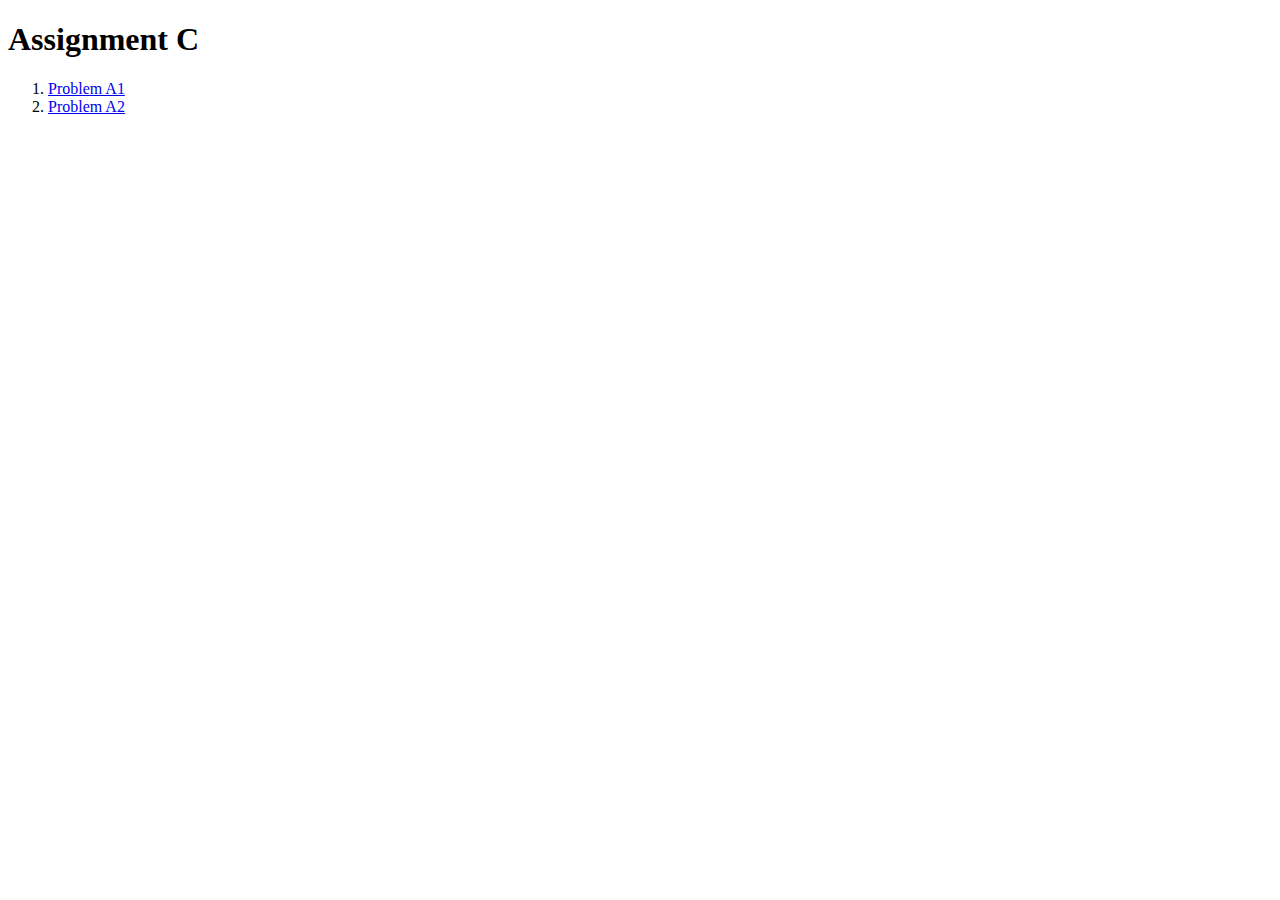
==== as_a/index.html @ a113a54a "added content to index file" ====
<!DOCTYPE html>

<!--

	This Page lists all C++ Code relevant to Assignment A 

-->

<html lang="en">

<body>
	<head>
		<title>Assignment B</title>
		<meta charset="utf-8">
		<link rel="icon" type="image/x-icon" href="../favicon_7.ico">
	</head>
	<h1>Assignment C</h1>	

	<ol>
		<li><a href="prob_a1.cpp">Problem A1</a></li>
		<li><a href="prob_a2.cpp">Problem A2</a></li>
	</ol>
</body>



<html>
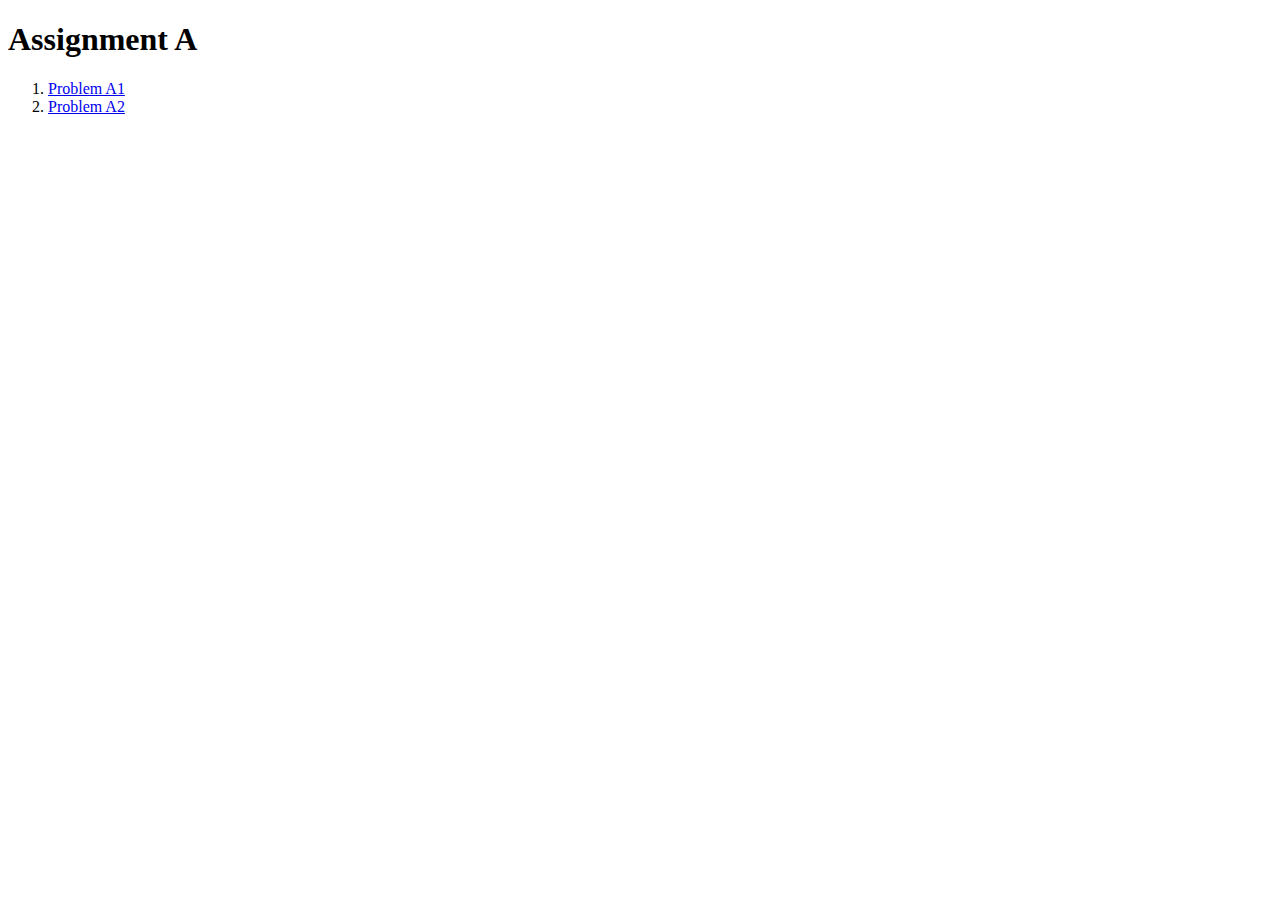
==== commit dd89c7e1: "fixed title and heading" ====
--- a/as_a/index.html
+++ b/as_a/index.html
@@ -10,11 +10,11 @@
 
 <body>
 	<head>
-		<title>Assignment B</title>
+		<title>Assignment A</title>
 		<meta charset="utf-8">
 		<link rel="icon" type="image/x-icon" href="../favicon_7.ico">
 	</head>
-	<h1>Assignment C</h1>	
+	<h1>Assignment A</h1>	
 
 	<ol>
 		<li><a href="prob_a1.cpp">Problem A1</a></li>
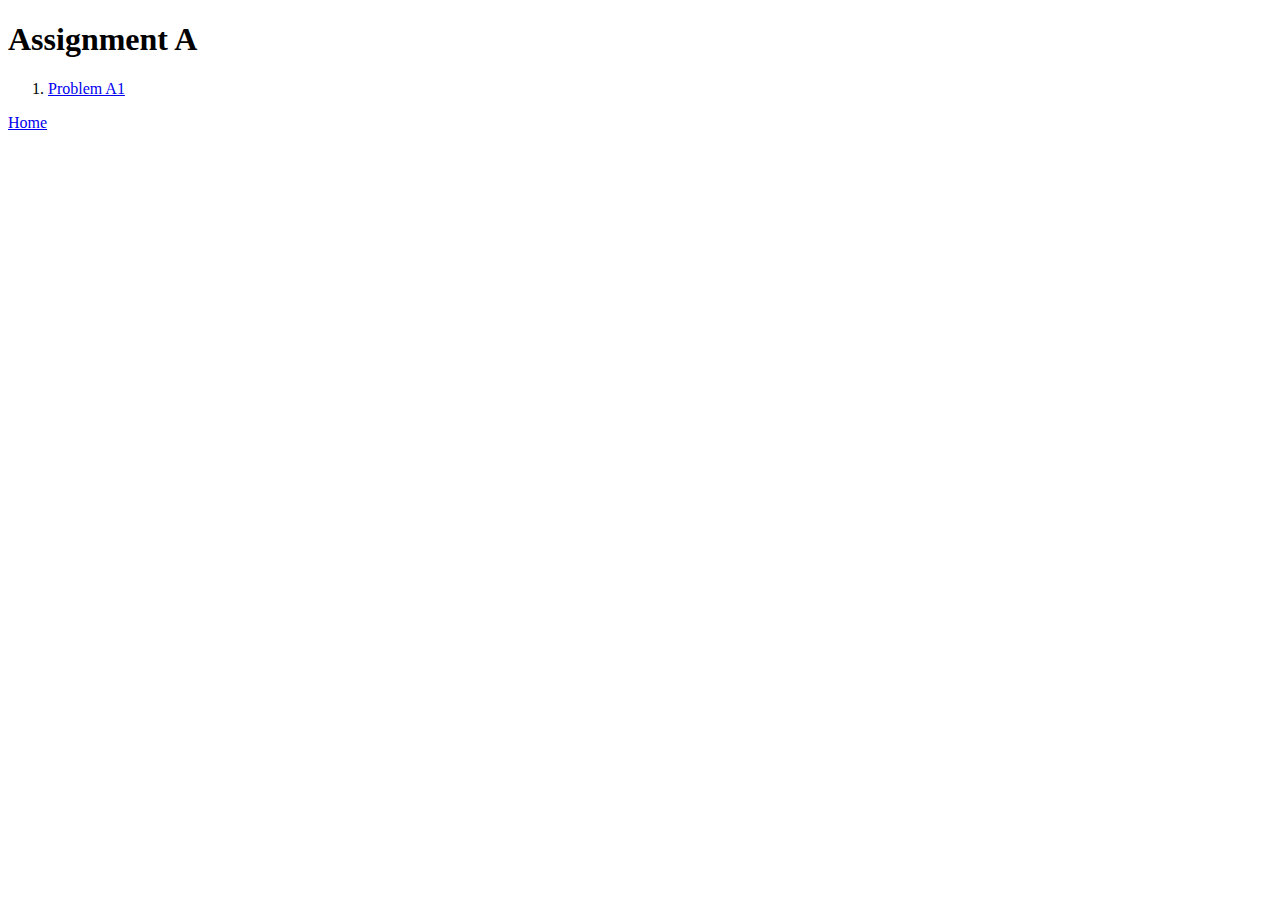
==== commit b3ce958d: "removed link and added link" ====
--- a/as_a/index.html
+++ b/as_a/index.html
@@ -18,8 +18,12 @@
 
 	<ol>
 		<li><a href="prob_a1.cpp">Problem A1</a></li>
-		<li><a href="prob_a2.cpp">Problem A2</a></li>
 	</ol>
+	<footer>
+		<p>
+			<a href="../index.html">Home</a>
+		</p>
+	</footer>
 </body>
 
 
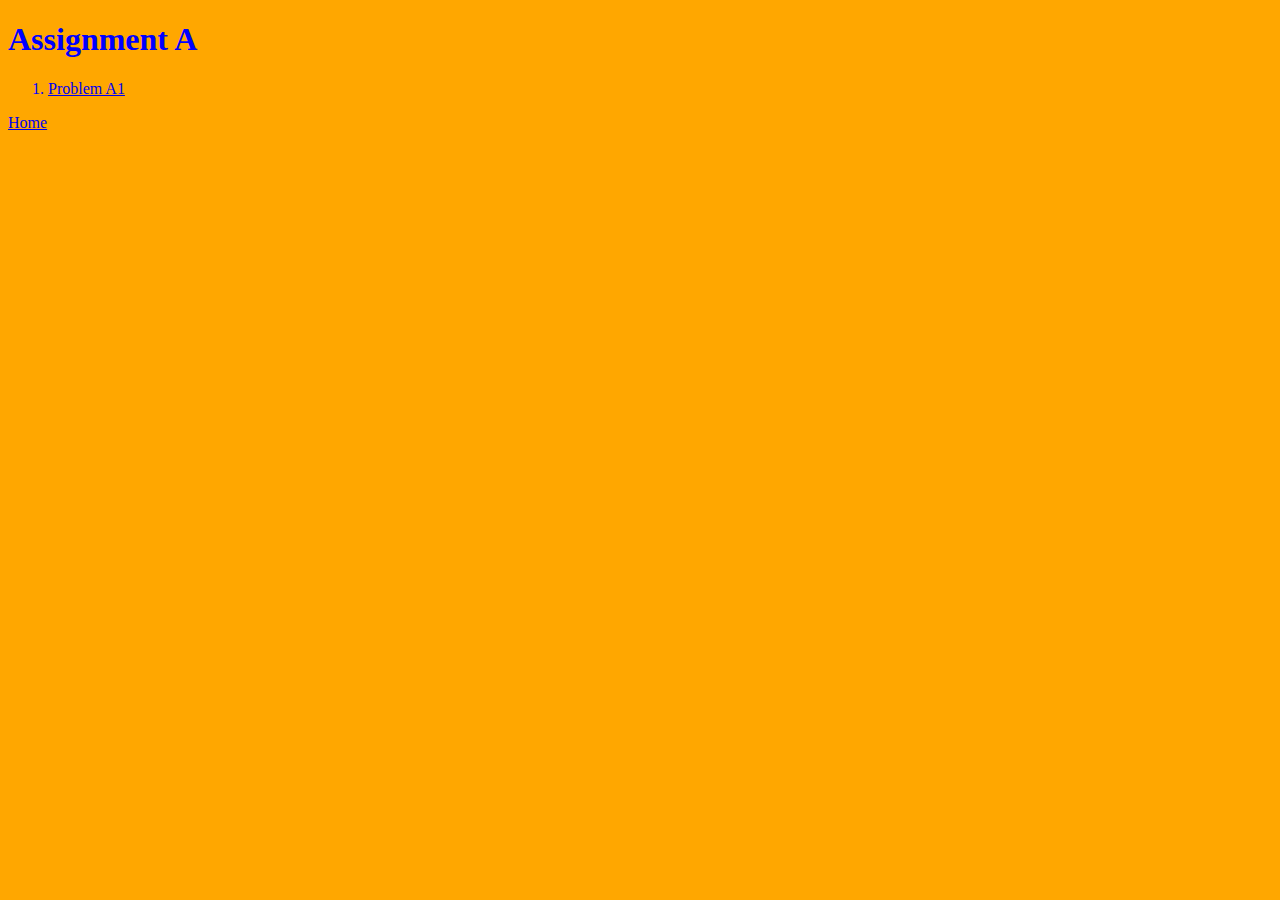
==== commit 0878d34c: "added css file" ====
--- a/as_a/index.html
+++ b/as_a/index.html
@@ -13,6 +13,7 @@
 		<title>Assignment A</title>
 		<meta charset="utf-8">
 		<link rel="icon" type="image/x-icon" href="../favicon_7.ico">
+		<link rel="stylesheet" href="../orange.css">
 	</head>
 	<h1>Assignment A</h1>	
 
--- a/orange.css
+++ b/orange.css
@@ -0,0 +1,25 @@
+/********************************************************************************
+  Programmer:
+
+  Date:
+
+  Purpose:
+
+********************************************************************************/
+
+body
+{
+	background-color: #ffa700;
+	color: #0000ff;
+}
+.h1_top
+{
+	text-align: center;
+}
+
+
+
+
+
+
+
